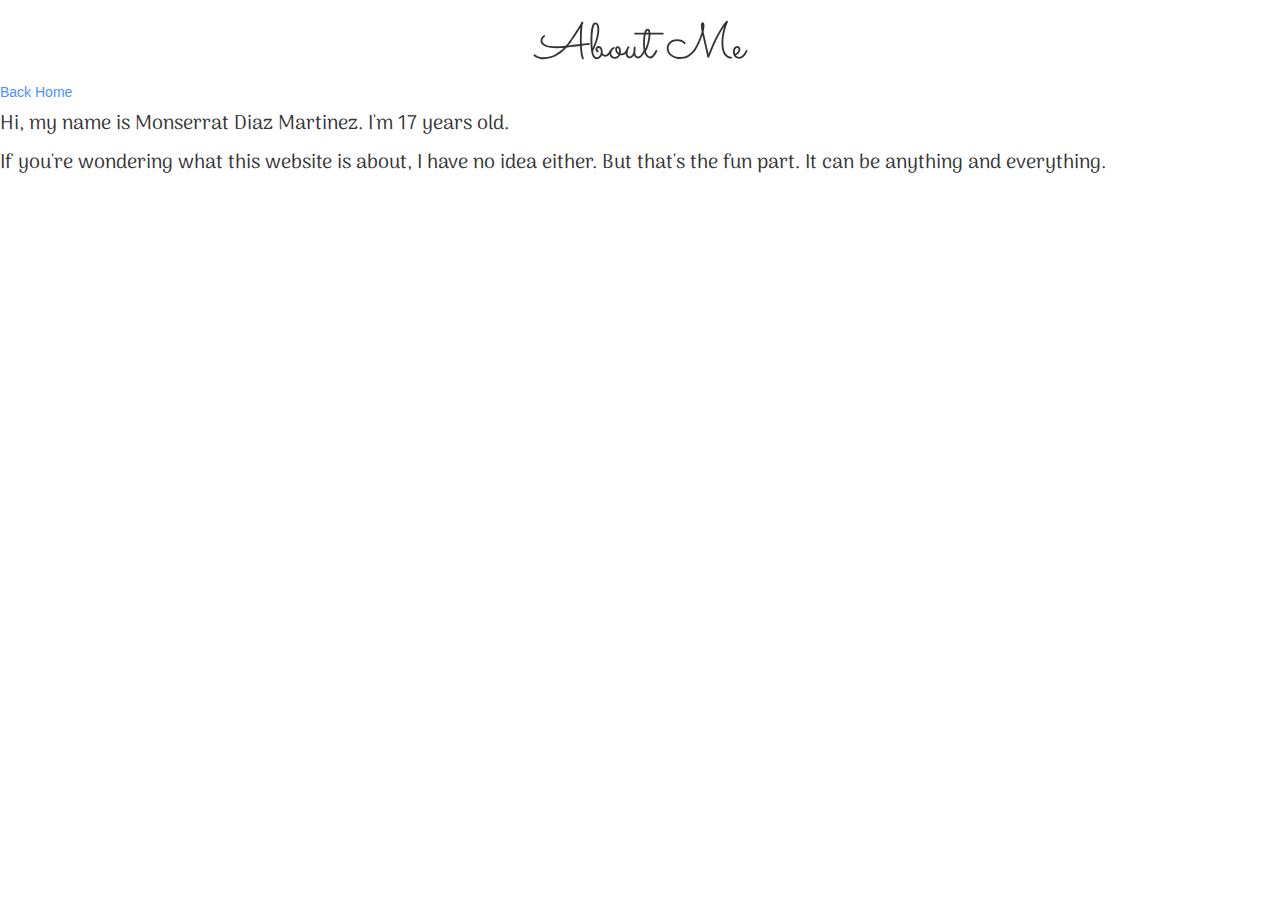
==== about.html @ 87f05433 "my website" ====
<!DOCTYPE html>
<html>
    <head>
        <title>Monserrat's Website</title>
        <link rel="stylesheet" href="https://maxcdn.bootstrapcdn.com/bootstrap/3.3.7/css/bootstrap.min.css" integrity="sha384-BVYiiSIFeK1dGmJRAkycuHAHRg32OmUcww7on3RYdg4Va+PmSTsz/K68vbdEjh4u" crossorigin="anonymous">
        <link rel="stylesheet" href="style.css" type="text/css" />
        <link href="https://fonts.googleapis.com/css?family=Arima+Madurai:200|Rochester|Sacramento" rel="stylesheet">
        <script src="https://code.jquery.com/jquery-2.1.4.js"></script>
        <script type="text/javascript" src="script.js"></script>
    </head>
    <body>
        <h1>
            About Me
        </h1>
        <h5>
            <a href="index.html">Back Home</a>
        </h5>
        <p>
            Hi, my name is Monserrat Diaz Martinez. I'm 17 years old.
        </p>
        <p>
            If you're wondering what this website is about, I have no idea either. But that's the fun part. It can be anything and everything.
        </p>
    </body>
</html>
---- style.css ----
h1{
    font-family: 'Sacramento', cursive;
    font-size: 50px;
    text-align: center;
}
p{
    font-family: 'Arima Madurai', cursive;
    font-size: 20px;
}
img{
    height:100px;
}

a:link{
    color:#4c90ff;
}
#surpriseTitle{
    color: white;
}
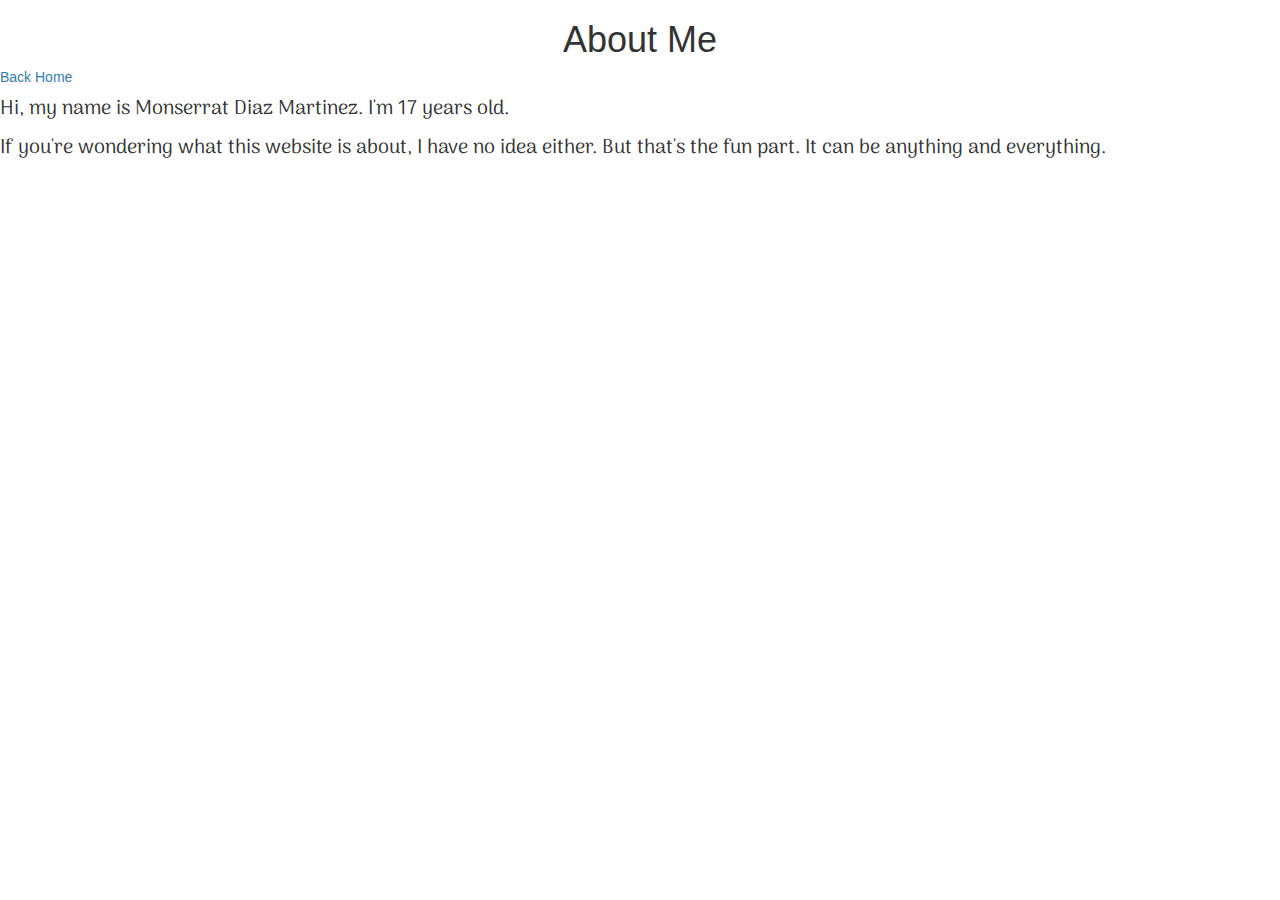
==== commit 66e1c60a: "started bootstrap" ====
--- a/about.html
+++ b/about.html
@@ -2,11 +2,12 @@
 <html>
     <head>
         <title>Monserrat's Website</title>
-        <link rel="stylesheet" href="https://maxcdn.bootstrapcdn.com/bootstrap/3.3.7/css/bootstrap.min.css" integrity="sha384-BVYiiSIFeK1dGmJRAkycuHAHRg32OmUcww7on3RYdg4Va+PmSTsz/K68vbdEjh4u" crossorigin="anonymous">
         <link rel="stylesheet" href="style.css" type="text/css" />
         <link href="https://fonts.googleapis.com/css?family=Arima+Madurai:200|Rochester|Sacramento" rel="stylesheet">
         <script src="https://code.jquery.com/jquery-2.1.4.js"></script>
         <script type="text/javascript" src="script.js"></script>
+        <link rel="stylesheet" href="https://maxcdn.bootstrapcdn.com/bootstrap/3.3.7/css/bootstrap.min.css" integrity="sha384-BVYiiSIFeK1dGmJRAkycuHAHRg32OmUcww7on3RYdg4Va+PmSTsz/K68vbdEjh4u" crossorigin="anonymous">
+        <script src="https://maxcdn.bootstrapcdn.com/bootstrap/3.3.6/js/bootstrap.min.js"></script>
     </head>
     <body>
         <h1>
--- a/style.css
+++ b/style.css
@@ -8,12 +8,10 @@
     font-size: 20px;
 }
 img{
-    height:100px;
+    height:200px;
 }
 
-a:link{
-    color:#4c90ff;
-}
+
 #surpriseTitle{
     color: white;
-}+}
